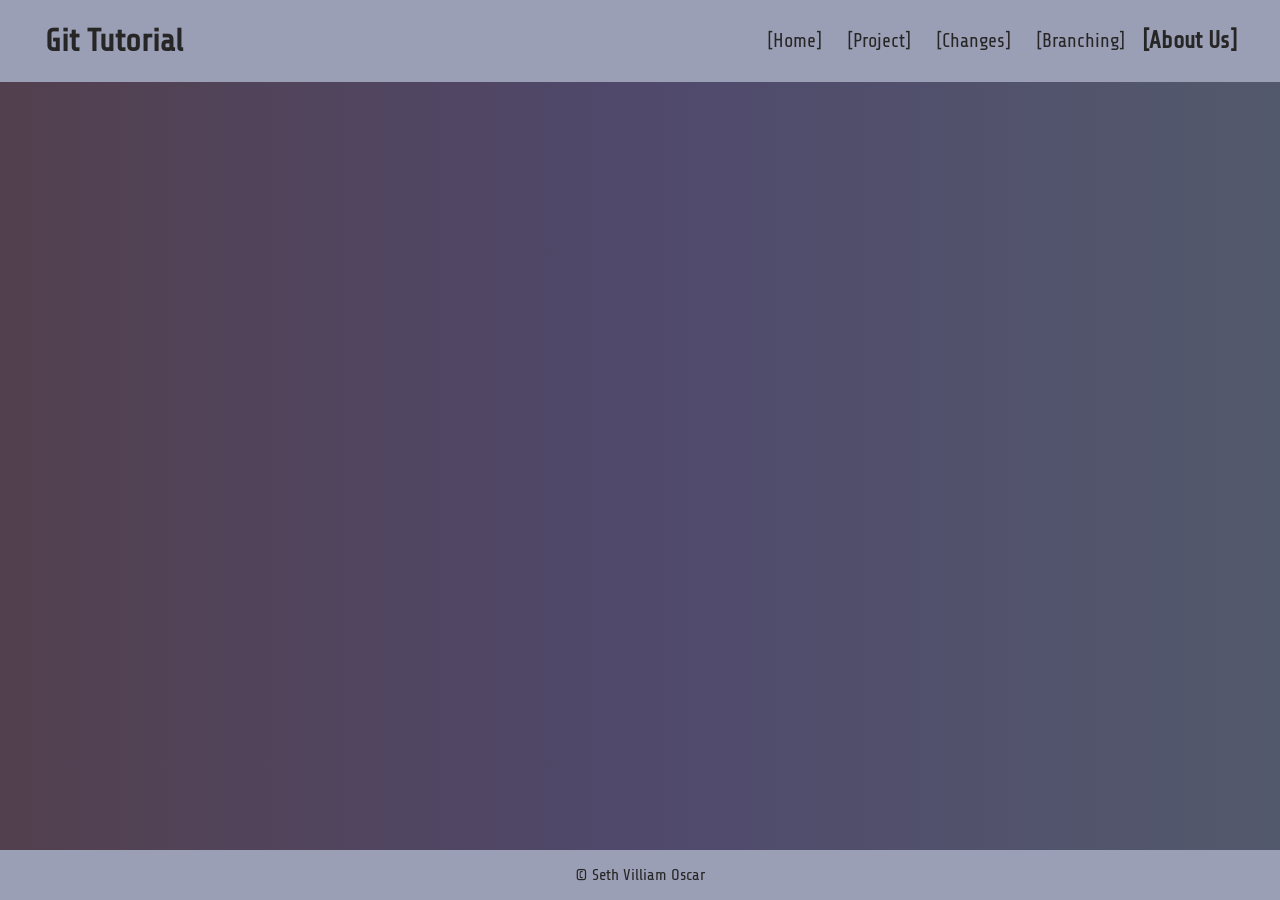
==== about.html @ 34b63394 "Pulled from development branch" ====
<!DOCTYPE html>
<html lang="en">
<head>
    <meta charset="UTF-8">
    <meta name="viewport" content="width=device-width, initial-scale=1.0">
    <title>home page</title>
    <link rel="stylesheet" href="./styles/baseStyle.css">
</head>
<body>
    <header>
        <h1>Git Tutorial</h1>
        <nav>
            <a class="nav-option" href="index.html" >[Home]</a>
            <a class="nav-option" href="project.html">[Project]</a>
            <a class="nav-option" href="changes.html">[Changes]</a>
            <a class="nav-option" href="branching.html">[Branching]</a>
            <a class="nav-option active" href="about.html">[About Us]</a>
        </nav>
    </header>
    <main class="main">

    </main>
    <footer>
        <p>&copy Seth Villiam Oscar</p>
    </footer>
</body>
</html>
---- styles/baseStyle.css ----
@import url("fonts.css");

:root {
  --background-color: linear-gradient(to right, #52404e, #50496c, #53596c);
  --main-color: rgb(234, 234, 234);
  --main-background-color: #7a6174;
  --secondary-background-color: #9b9fb5;
  --secondary-color: rgb(39, 38, 38);
  --font-family: "Share Tech", "Gill Sans MT", Calibri, "Trebuchet MS",
    sans-serif;
}

* {
  box-sizing: border-box;
}

html {
  height: 100vh;
}

body {
  height: 100%;
  margin: 0;
  display: flex;
  flex-direction: column;
  background-image: var(--background-color);
  color: var(--main-color);
  font-family: var(--font-family);
}

header {
  display: flex;
  flex-direction: row;
  justify-content: space-between;
  align-items: center;
  background-color: var(--secondary-background-color);
  color: var(--secondary-color);
  padding: 16px 3vw;

  h1 {
    margin: 0;
    padding: 7px;
    font-size: 2rem;

    a {
      text-decoration: none;
      color: var(--secondary-color);
    }
  }
}

nav {
  display: flex;
  align-items: center;
  flex-wrap: wrap;
  height: fit-content;
}

.nav-option {
  background-color: var(--secondary-background-color);
  color: var(--secondary-color);
  text-decoration: none;
  transition: all 0.4s ease-in-out;
  padding: 8px 10px;
  margin: 0 0.2vw;
  border-radius: 6px;
  font-size: 1.2rem;
}

.nav-option:hover {
  background-color: var(--main-background-color);
  color: var(--main-color);
  transform: scale(1.1);
}

nav:hover .active {
  transform: scale(1);
}

.active {
  transform: scale(1.2);
  font-weight: bold;
  transition: all 0.4s ease-in-out;
}

.main {
  flex-grow: 1;
}

footer {
  display: flex;
  justify-content: center;
  background-color: var(--secondary-background-color);
  color: var(--secondary-color);
}

@media (orientation: portrait) {
  header {
    flex-direction: column;
  }
}
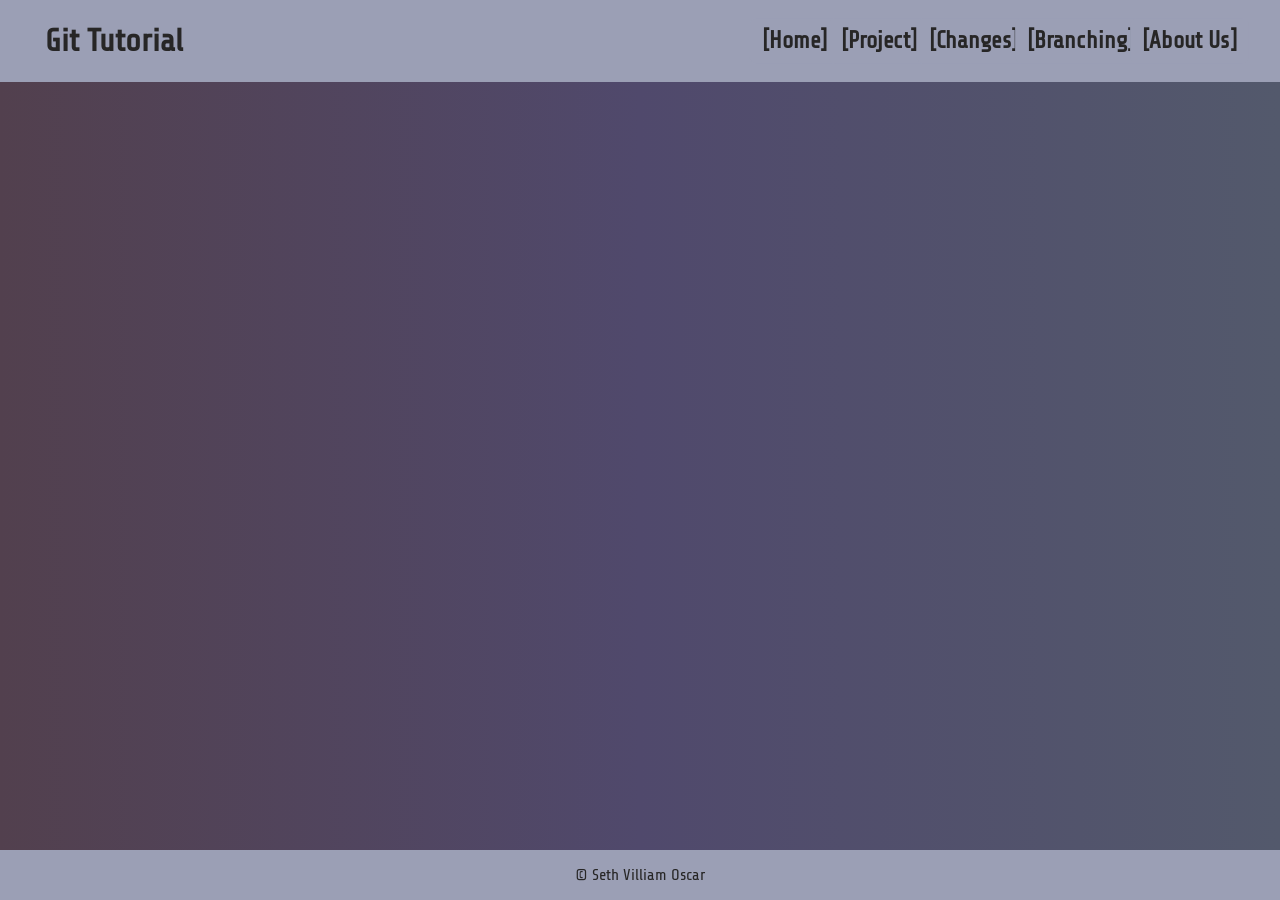
==== commit a5f35aea: "Reversed back to earlier commit since branching page broke after pull" ====
--- a/about.html
+++ b/about.html
@@ -10,10 +10,10 @@
     <header>
         <h1>Git Tutorial</h1>
         <nav>
-            <a class="nav-option" href="index.html" >[Home]</a>
-            <a class="nav-option" href="project.html">[Project]</a>
-            <a class="nav-option" href="changes.html">[Changes]</a>
-            <a class="nav-option" href="branching.html">[Branching]</a>
+            <a class="nav-option active" href="index.html" >[Home]</a>
+            <a class="nav-option active" href="project.html">[Project]</a>
+            <a class="nav-option active" href="changes.html">[Changes]</a>
+            <a class="nav-option active" href="branching.html">[Branching]</a>
             <a class="nav-option active" href="about.html">[About Us]</a>
         </nav>
     </header>
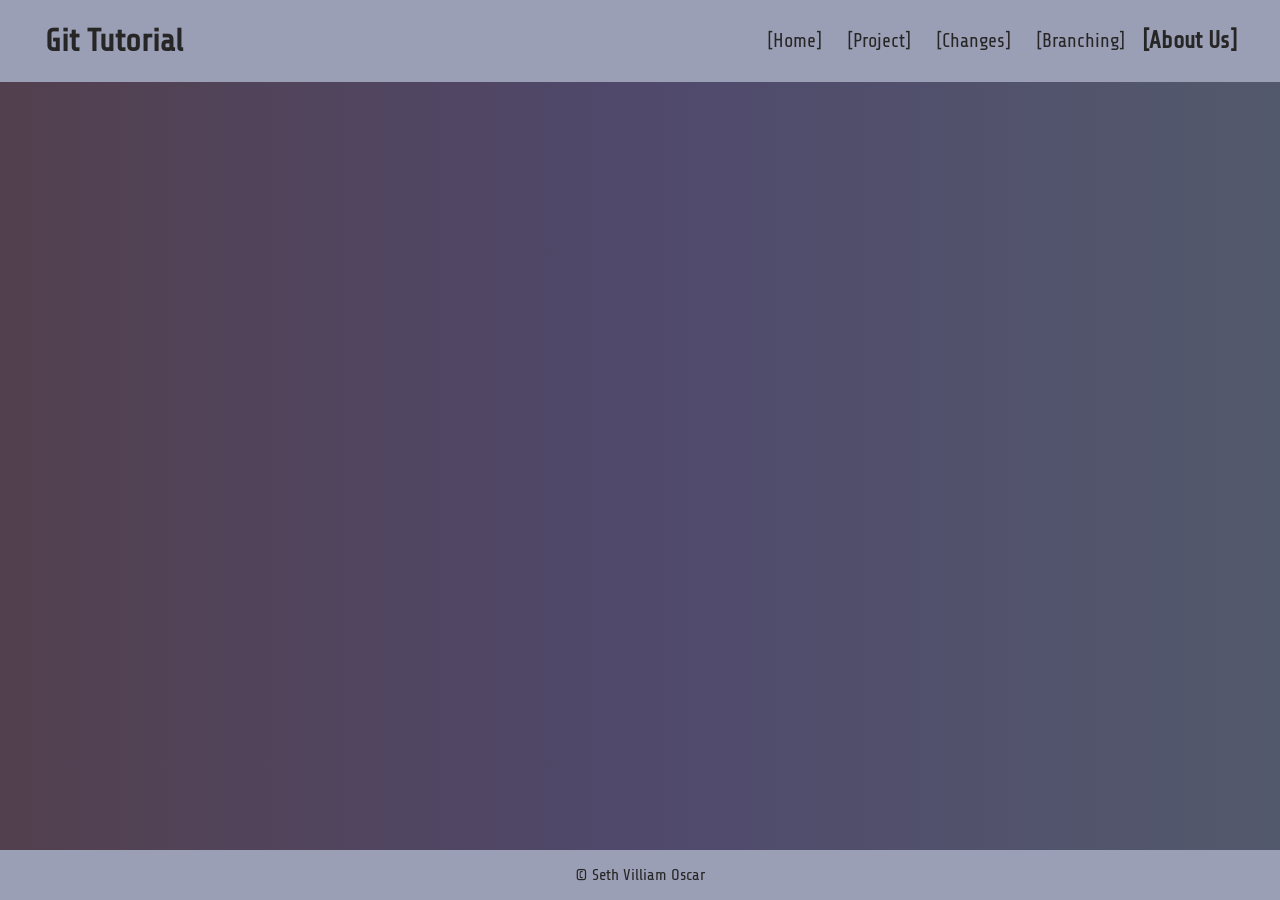
==== commit 607b4122: "Trying to pull in changes from development again" ====
--- a/about.html
+++ b/about.html
@@ -10,10 +10,10 @@
     <header>
         <h1>Git Tutorial</h1>
         <nav>
-            <a class="nav-option active" href="index.html" >[Home]</a>
-            <a class="nav-option active" href="project.html">[Project]</a>
-            <a class="nav-option active" href="changes.html">[Changes]</a>
-            <a class="nav-option active" href="branching.html">[Branching]</a>
+            <a class="nav-option" href="index.html" >[Home]</a>
+            <a class="nav-option" href="project.html">[Project]</a>
+            <a class="nav-option" href="changes.html">[Changes]</a>
+            <a class="nav-option" href="branching.html">[Branching]</a>
             <a class="nav-option active" href="about.html">[About Us]</a>
         </nav>
     </header>
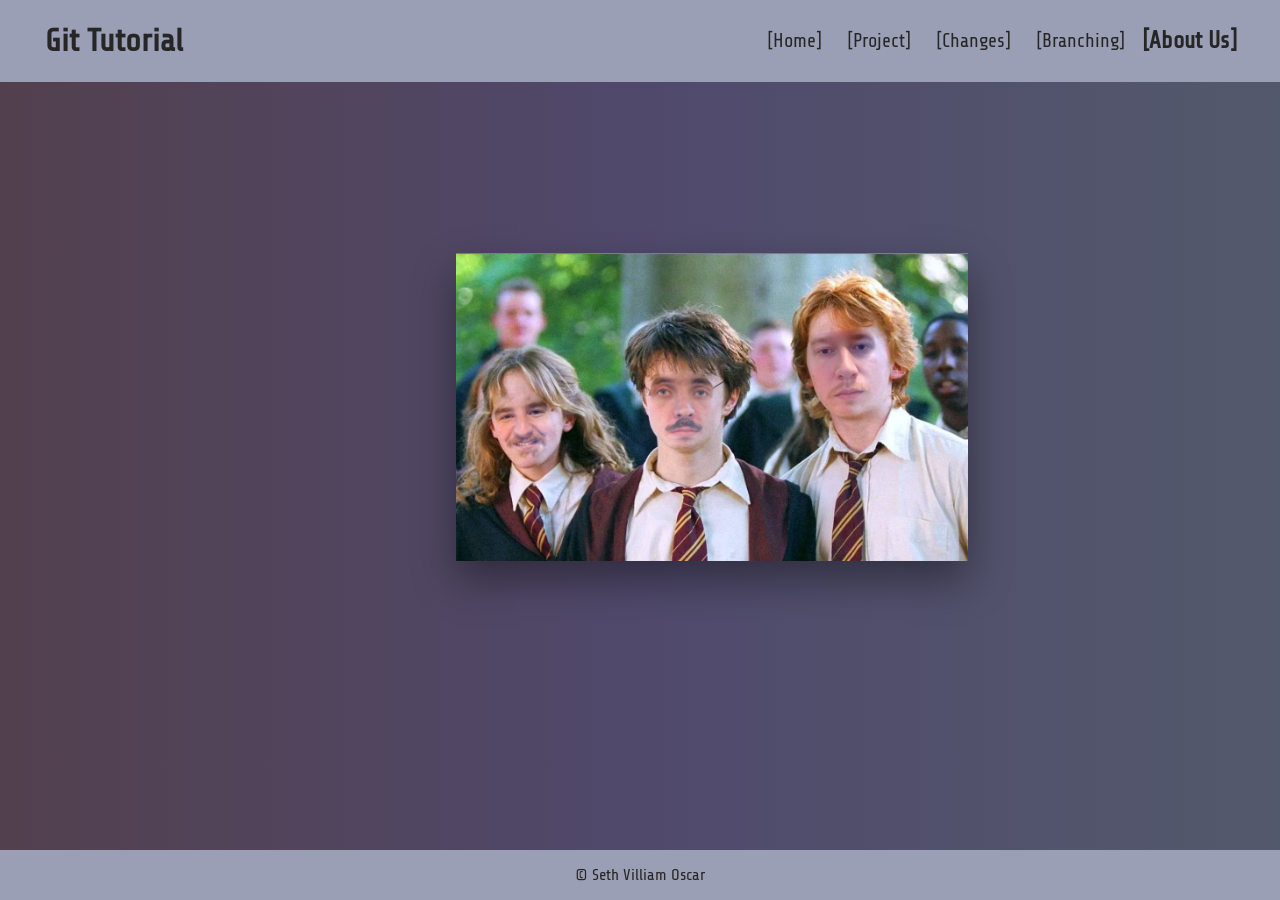
==== commit 278b4bf3: "added content and animation for weird picture" ====
--- a/about.html
+++ b/about.html
@@ -1,27 +1,42 @@
 <!DOCTYPE html>
 <html lang="en">
-<head>
-    <meta charset="UTF-8">
-    <meta name="viewport" content="width=device-width, initial-scale=1.0">
+  <head>
+    <meta charset="UTF-8" />
+    <meta name="viewport" content="width=device-width, initial-scale=1.0" />
     <title>home page</title>
-    <link rel="stylesheet" href="./styles/baseStyle.css">
-</head>
-<body>
+    <link rel="stylesheet" href="./styles/baseStyle.css" />
+    <link rel="stylesheet" href="./styles/about.css" />
+  </head>
+  <body>
     <header>
-        <h1>Git Tutorial</h1>
-        <nav>
-            <a class="nav-option" href="index.html" >[Home]</a>
-            <a class="nav-option" href="project.html">[Project]</a>
-            <a class="nav-option" href="changes.html">[Changes]</a>
-            <a class="nav-option" href="branching.html">[Branching]</a>
-            <a class="nav-option active" href="about.html">[About Us]</a>
-        </nav>
+      <h1><a href="index.html">Git Tutorial</a></h1>
+      <nav>
+        <a class="nav-option" href="index.html">[Home]</a>
+        <a class="nav-option" href="project.html">[Project]</a>
+        <a class="nav-option" href="changes.html">[Changes]</a>
+        <a class="nav-option" href="branching.html">[Branching]</a>
+        <a class="nav-option active" href="about.html">[About Us]</a>
+      </nav>
     </header>
     <main class="main">
-
+      <div class="container">
+        <div class="card">
+          <div class="slide slide1">
+            <div class="content">
+              <div class="photo"></div>
+            </div>
+          </div>
+          <div class="slide slide2">
+            <div class="content">
+              <h3 class="title">Heading</h2>
+              <p class="text">some text about us...</p>
+            </div>
+          </div>
+        </div>
+      </div>
     </main>
     <footer>
-        <p>&copy Seth Villiam Oscar</p>
+      <p>&copy Seth Villiam Oscar</p>
     </footer>
-</body>
+  </body>
 </html>
--- a/styles/baseStyle.css
+++ b/styles/baseStyle.css
@@ -49,6 +49,49 @@
   }
 }
 
+.wave-text span {
+  display: inline-block;
+  font-size: 4rem;
+  animation: wave 2s ease-in-out infinite;
+}
+
+.wave-text span:nth-child(1) {
+  animation-delay: 0s;
+}
+.wave-text span:nth-child(2) {
+  animation-delay: 0.2s;
+}
+.wave-text span:nth-child(3) {
+  animation-delay: 0.4s;
+}
+.wave-text span:nth-child(4) {
+  animation-delay: 0.6s;
+}
+.wave-text span:nth-child(5) {
+  animation-delay: 0.8s;
+}
+.wave-text span:nth-child(6) {
+  animation-delay: 1s;
+}
+.wave-text span:nth-child(7) {
+  animation-delay: 1.2s;
+}
+.wave-text span:nth-child(8) {
+  animation-delay: 1.4s;
+}
+.wave-text span:nth-child(9) {
+  animation-delay: 1.6s;
+}
+.wave-text span:nth-child(10) {
+  animation-delay: 1.8s;
+}
+.wave-text span:nth-child(11) {
+  animation-delay: 2s;
+}
+.wave-text span:nth-child(12) {
+  animation-delay: 2.2s;
+}
+
 nav {
   display: flex;
   align-items: center;
@@ -94,8 +137,22 @@
   color: var(--secondary-color);
 }
 
+@keyframes wave {
+  0%,
+  100% {
+    transform: translateY(0);
+  }
+  50% {
+    transform: translateY(-20px);
+  }
+}
+
 @media (orientation: portrait) {
   header {
     flex-direction: column;
   }
+
+  nav {
+    justify-content: center;
+  }
 }
--- a/styles/about.css
+++ b/styles/about.css
@@ -0,0 +1,96 @@
+* {
+  box-sizing: border-box;
+}
+
+.main {
+  display: flex;
+  justify-content: center;
+  font-family: var(--font-family);
+  color: white;
+}
+
+.container {
+  height: 40%;
+  margin-top: 2vh;
+  aspect-ratio: 6/5;
+}
+
+.card {
+  height: 100%;
+  aspect-ratio: 3/5;
+}
+
+.slide2 {
+  background-color: var(--secondary-background-color);
+}
+
+.photo {
+  background-image: url(../img/Harry-Potter-Golden-Trio.jpg);
+  background-position: center;
+  background-repeat: none;
+  background-size: cover;
+  position: absolute;
+  width: 100%;
+  aspect-ratio: 5/3;
+  top: 50%;
+  left: 50%;
+  transform: translate(-50%, -50%);
+  font-size: 80px;
+  color: #fff;
+}
+
+.slide {
+  width: 100%;
+  height: 100%;
+  transition: 0.7s;
+  position: relative;
+  display: flex;
+  justify-content: center;
+  align-items: center;
+}
+
+.slide.slide1 {
+  z-index: 1;
+  transform: translateY(50%);
+}
+
+.card:hover .slide.slide1 {
+  transform: translateY(0px);
+}
+
+.slide.slide2 {
+  padding: 20px;
+  transform: translateY(-50%);
+  box-shadow: 0 20px 40px rgba(0, 0, 0, 0.4);
+  width: 100%;
+  aspect-ratio: 5/3;
+}
+
+.card:hover .slide.slide2 {
+  transform: translateY(0);
+}
+
+.slide.slide2::after {
+  content: "";
+  position: absolute;
+  width: 30px;
+  height: 4px;
+  bottom: 15px;
+  left: 50%;
+  left: 50%;
+  transform: translateX(-50%);
+  background: var(--main-background-color);
+}
+
+.text {
+  margin: 0;
+  padding: 0;
+  text-align: center;
+}
+
+.title {
+  margin: 0 0 10px 0;
+  padding: 0;
+  font-size: 24px;
+  text-align: center;
+}
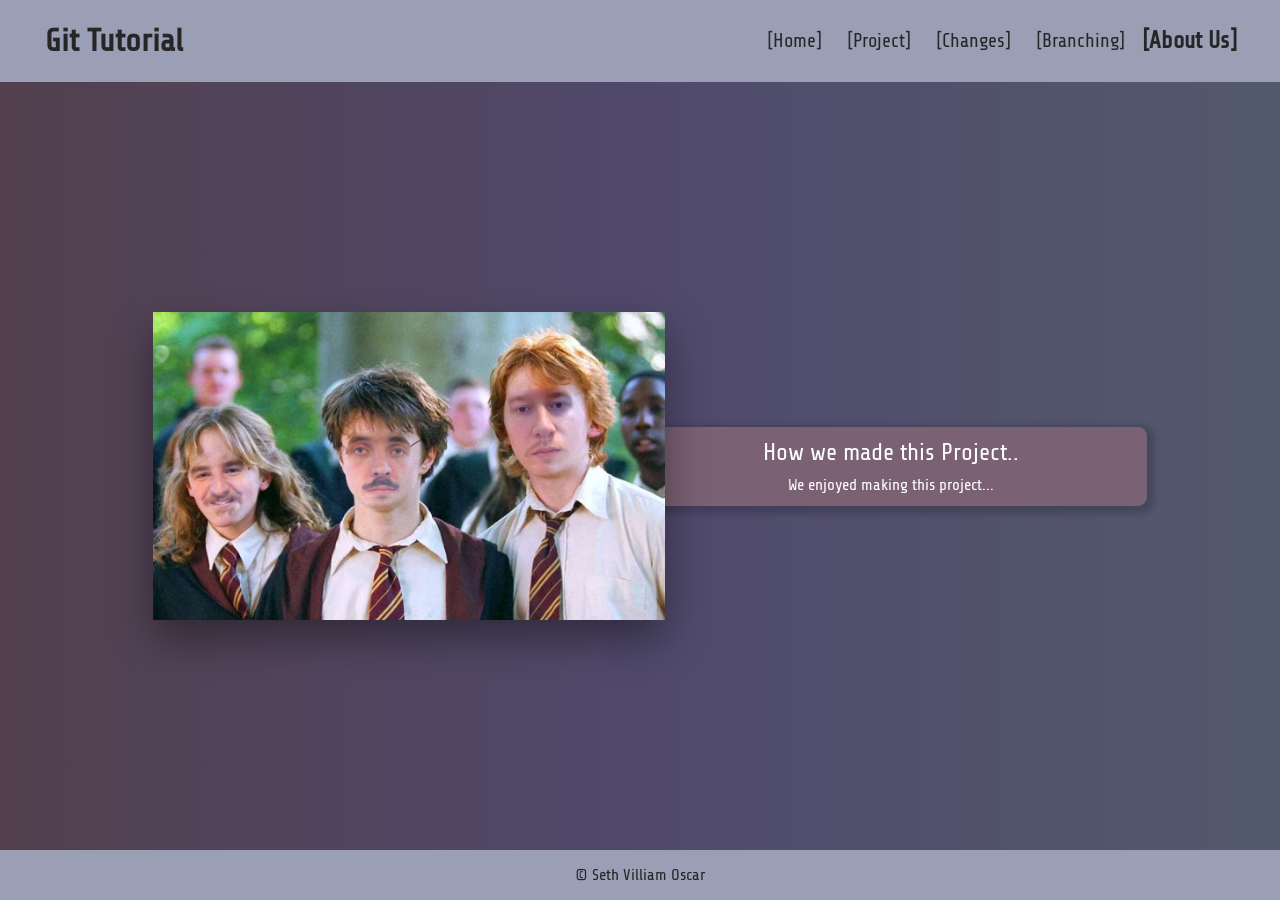
==== commit c21c8ffd: "added other text area" ====
--- a/about.html
+++ b/about.html
@@ -34,6 +34,16 @@
           </div>
         </div>
       </div>
+      <div class="container2">
+        <div class="text-area">
+          <div class="title">
+            How we made this Project..
+          </div>
+          <div class="text">
+            We enjoyed making this project...
+          </div>
+        </div>
+      </div>
     </main>
     <footer>
       <p>&copy Seth Villiam Oscar</p>
--- a/styles/about.css
+++ b/styles/about.css
@@ -4,15 +4,36 @@
 
 .main {
   display: flex;
-  justify-content: center;
+  justify-content: space-evenly;
   font-family: var(--font-family);
   color: white;
 }
 
 .container {
   height: 40%;
-  margin-top: 2vh;
+  margin-top: 6%;
   aspect-ratio: 6/5;
+  padding: 0 20px;
+}
+
+.container2 {
+  height: 100%;
+  width: 40%;
+  display: flex;
+  flex-direction: column;
+  justify-content: center;
+}
+
+.text-area {
+  width: 100%;
+  height: fit-content;
+  display: flex;
+  flex-direction: column;
+  padding: 12px;
+  border-radius: 9px;
+  justify-content: center;
+  background-color: var(--main-background-color);
+  box-shadow: 2px 3px 6px 5px rgba(0, 0, 0, 0.169);
 }
 
 .card {
@@ -22,6 +43,7 @@
 
 .slide2 {
   background-color: var(--secondary-background-color);
+  color: var(--secondary-color);
 }
 
 .photo {
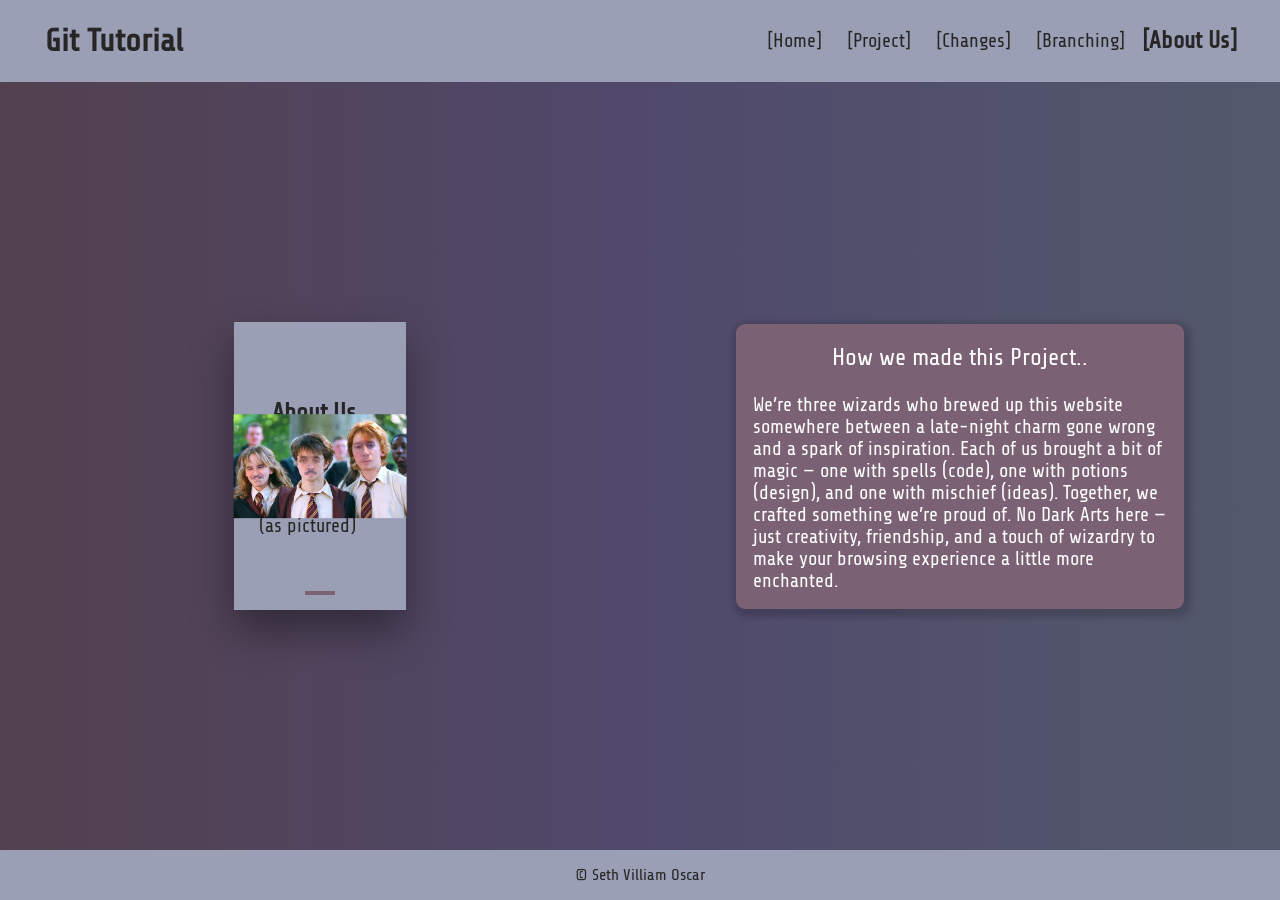
==== commit 8dbdbc63: "fixed media query and animation, added content" ====
--- a/about.html
+++ b/about.html
@@ -19,28 +19,36 @@
       </nav>
     </header>
     <main class="main">
-      <div class="container">
-        <div class="card">
-          <div class="slide slide1">
-            <div class="content">
-              <div class="photo"></div>
+      <div class="card-wrapper">
+        <div class="container">
+          <div class="card">
+            <div class="slide slide1">
+              <div class="content">
+                <div class="photo"></div>
+              </div>
             </div>
-          </div>
-          <div class="slide slide2">
-            <div class="content">
-              <h3 class="title">Heading</h2>
-              <p class="text">some text about us...</p>
+            <div class="slide slide2">
+              <div class="content">
+                <h3 class="title">About Us..</h3>
+                <p class="text">
+                  Our names: Seth, Oscar, Villiam<br />(as pictured)
+                </p>
+              </div>
             </div>
           </div>
         </div>
       </div>
       <div class="container2">
         <div class="text-area">
-          <div class="title">
-            How we made this Project..
-          </div>
+          <div class="title">How we made this Project..</div>
           <div class="text">
-            We enjoyed making this project...
+            We’re three wizards who brewed up this website somewhere between a
+            late-night charm gone wrong and a spark of inspiration. Each of us
+            brought a bit of magic — one with spells (code), one with potions
+            (design), and one with mischief (ideas). Together, we crafted
+            something we’re proud of. No Dark Arts here — just creativity,
+            friendship, and a touch of wizardry to make your browsing experience
+            a little more enchanted.
           </div>
         </div>
       </div>
--- a/styles/about.css
+++ b/styles/about.css
@@ -9,23 +9,34 @@
   color: white;
 }
 
+.card-wrapper {
+  height: 100%;
+  width: 50%;
+  display: flex;
+  flex-direction: column;
+  justify-content: center;
+  align-items: center;
+}
+
 .container {
-  height: 40%;
-  margin-top: 6%;
-  aspect-ratio: 6/5;
-  padding: 0 20px;
+  height: 40vh;
+  width: fit-content;
+  display: flex;
+  justify-content: center;
+  align-items: center;
 }
 
 .container2 {
   height: 100%;
-  width: 40%;
+  width: 50%;
   display: flex;
   flex-direction: column;
   justify-content: center;
+  align-items: center;
 }
 
 .text-area {
-  width: 100%;
+  width: 70%;
   height: fit-content;
   display: flex;
   flex-direction: column;
@@ -37,7 +48,7 @@
 }
 
 .card {
-  height: 100%;
+  height: 80%;
   aspect-ratio: 3/5;
 }
 
@@ -71,28 +82,29 @@
   align-items: center;
 }
 
-.slide.slide1 {
+.slide1 {
   z-index: 1;
-  transform: translateY(50%);
+  transform: translateY(0);
 }
 
-.card:hover .slide.slide1 {
-  transform: translateY(0px);
-}
-
-.slide.slide2 {
+.slide2 {
   padding: 20px;
-  transform: translateY(-50%);
+  transform: translateY(-100%);
   box-shadow: 0 20px 40px rgba(0, 0, 0, 0.4);
   width: 100%;
   aspect-ratio: 5/3;
 }
 
-.card:hover .slide.slide2 {
-  transform: translateY(0);
+.card:hover .slide1 {
+  transform: translateY(-50%);
+  box-shadow: 0 5px 6px rgba(0, 0, 0, 0.205);
 }
 
-.slide.slide2::after {
+.card:hover .slide2 {
+  transform: translateY(-50%);
+}
+
+.slide2::after {
   content: "";
   position: absolute;
   width: 30px;
@@ -106,13 +118,36 @@
 
 .text {
   margin: 0;
-  padding: 0;
-  text-align: center;
+  padding: 5px;
+  text-align: left;
+  font-size: 1.2rem;
 }
 
 .title {
   margin: 0 0 10px 0;
-  padding: 0;
+  padding: 8px;
   font-size: 24px;
   text-align: center;
 }
+
+@media (orientation: portrait) {
+  main {
+    display: flex;
+    flex-direction: column;
+    align-items: center;
+  }
+
+  .container {
+    height: 50vh;
+  }
+
+  .container2 {
+    height: fit-content;
+    width: 100%;
+    margin-bottom: 40px;
+  }
+
+  .card {
+    height: 35%;
+  }
+}
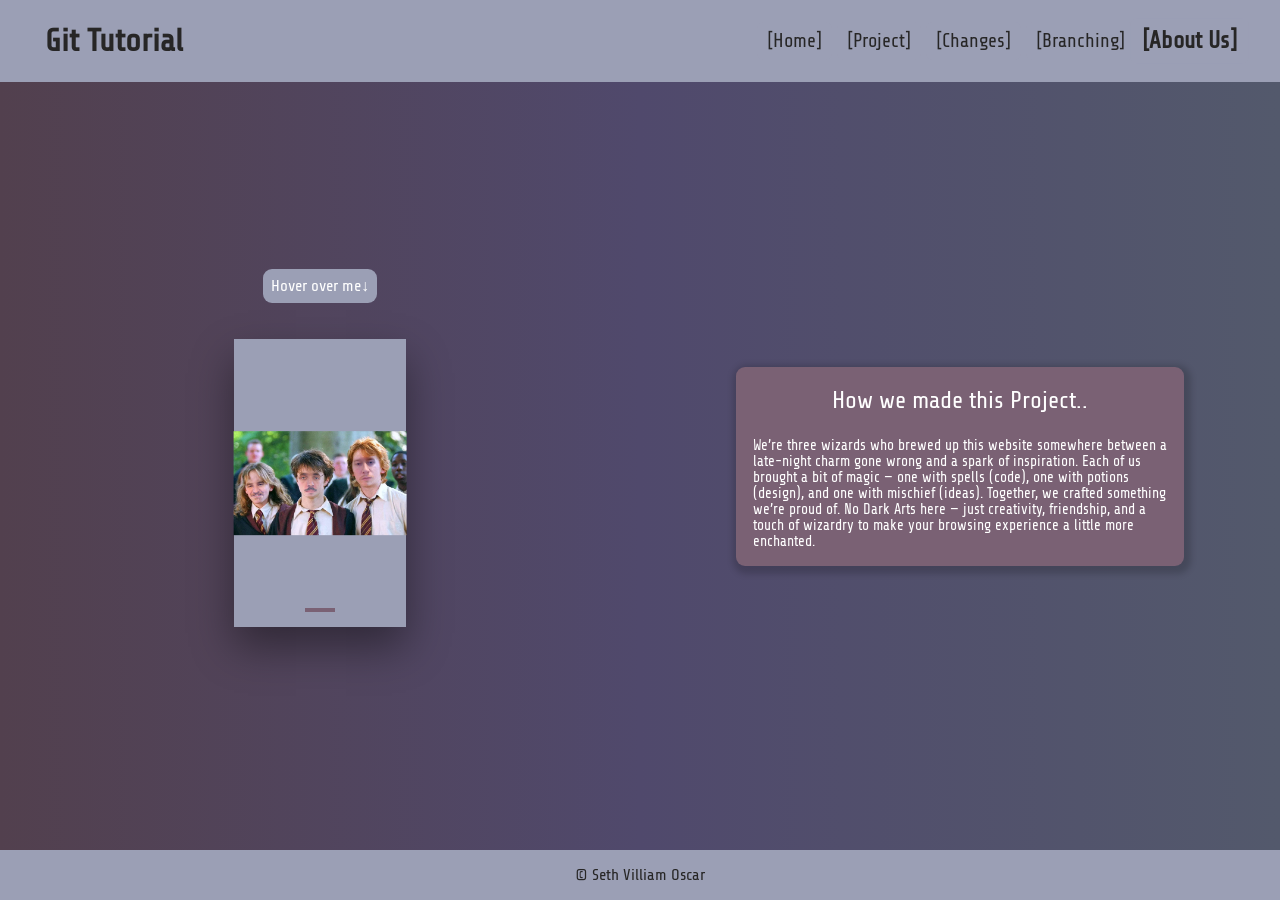
==== commit 2a12c1b7: "fixed text size and added hover suggestion text" ====
--- a/about.html
+++ b/about.html
@@ -20,6 +20,7 @@
     </header>
     <main class="main">
       <div class="card-wrapper">
+        <div class="hover suggest">Hover over me↓</div>
         <div class="container">
           <div class="card">
             <div class="slide slide1">
--- a/styles/about.css
+++ b/styles/about.css
@@ -16,6 +16,20 @@
   flex-direction: column;
   justify-content: center;
   align-items: center;
+}
+
+.suggest {
+  background-color: var(--secondary-background-color);
+  padding: 8px;
+  border-radius: 9px;
+}
+
+.hover {
+  display: block;
+}
+
+.tap {
+  display: none;
 }
 
 .container {
@@ -120,7 +134,7 @@
   margin: 0;
   padding: 5px;
   text-align: left;
-  font-size: 1.2rem;
+  font-size: clamp(0.9rem, 1vw, 1.5rem);
 }
 
 .title {
@@ -150,4 +164,12 @@
   .card {
     height: 35%;
   }
+
+  .tap {
+    display: block;
+  }
+
+  .hover {
+    display: none;
+  }
 }
